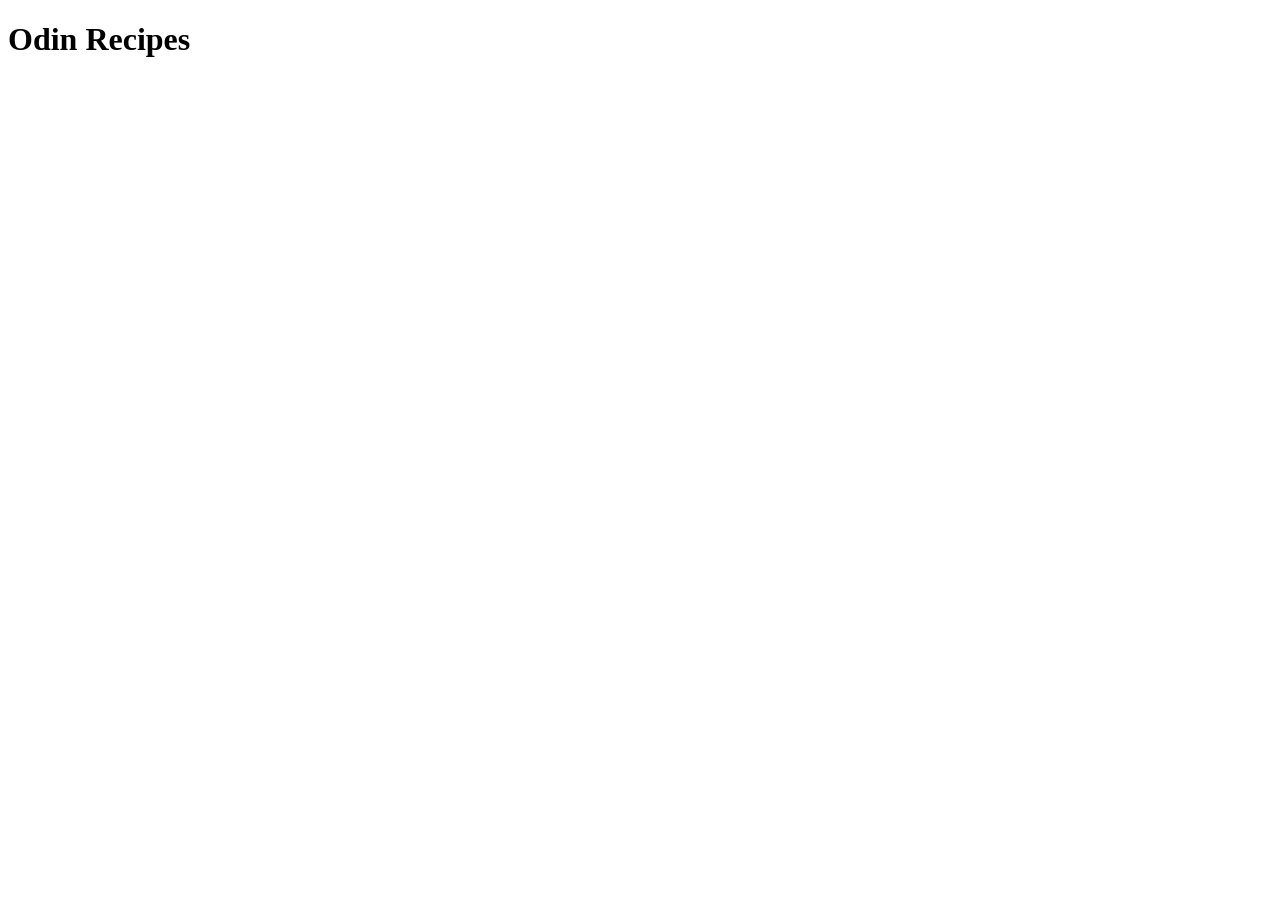
==== index.html @ 1e898666 "add: initial index page" ====
<!DOCTYPE html>
<html lang="en">
<head>
    <meta charset="UTF-8">
    <meta name="viewport" content="width=device-width, initial-scale=1.0">
    <title>Odin Recipes</title>
</head>
<body>
    <h1>Odin Recipes</h1>
    
</body>
</html>
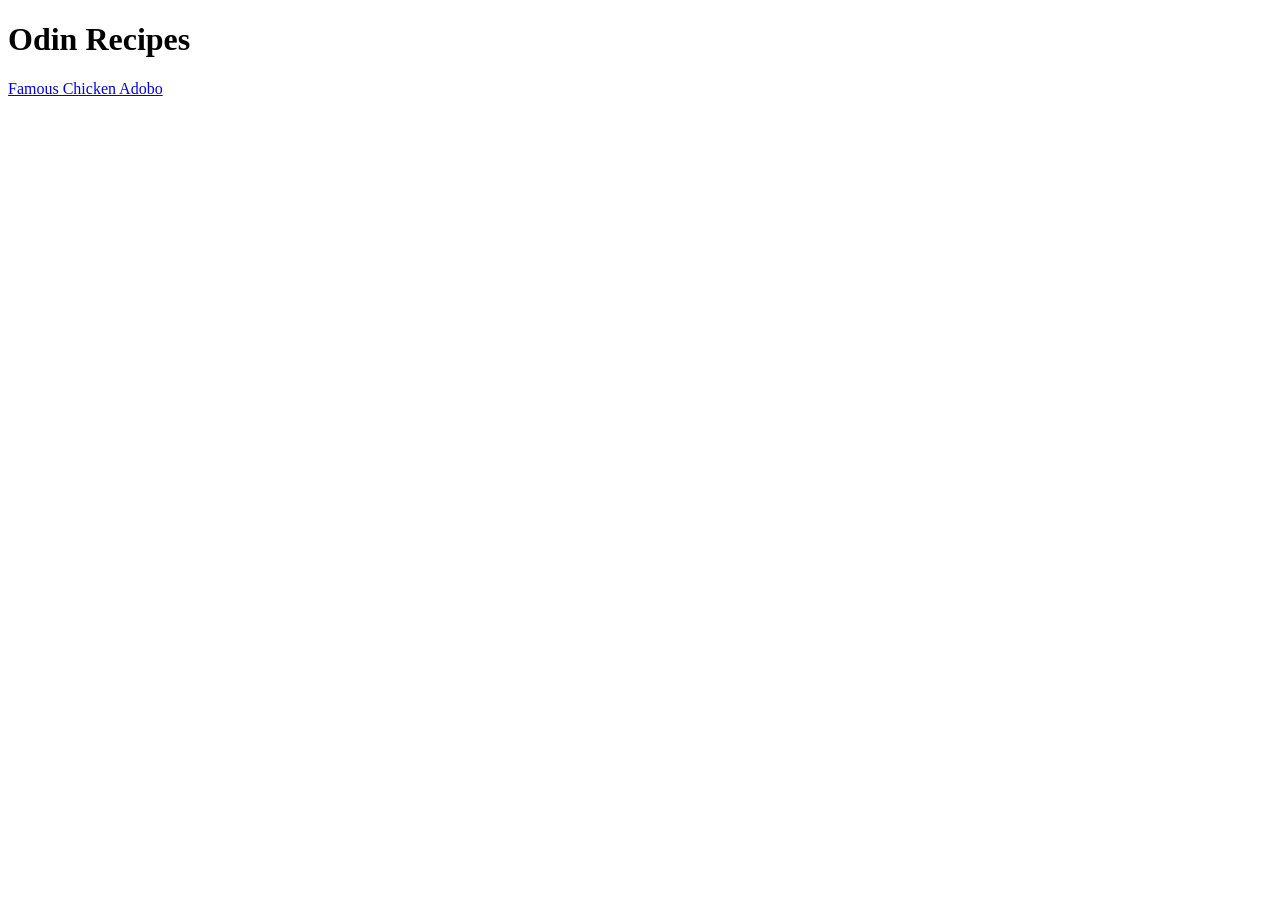
==== commit 0b2ed5ad: "add: link for "adobo" content page on index page" ====
--- a/index.html
+++ b/index.html
@@ -7,6 +7,6 @@
 </head>
 <body>
     <h1>Odin Recipes</h1>
-    
+    <a href="recipes/adobo.html">Famous Chicken Adobo</a>
 </body>
 </html>
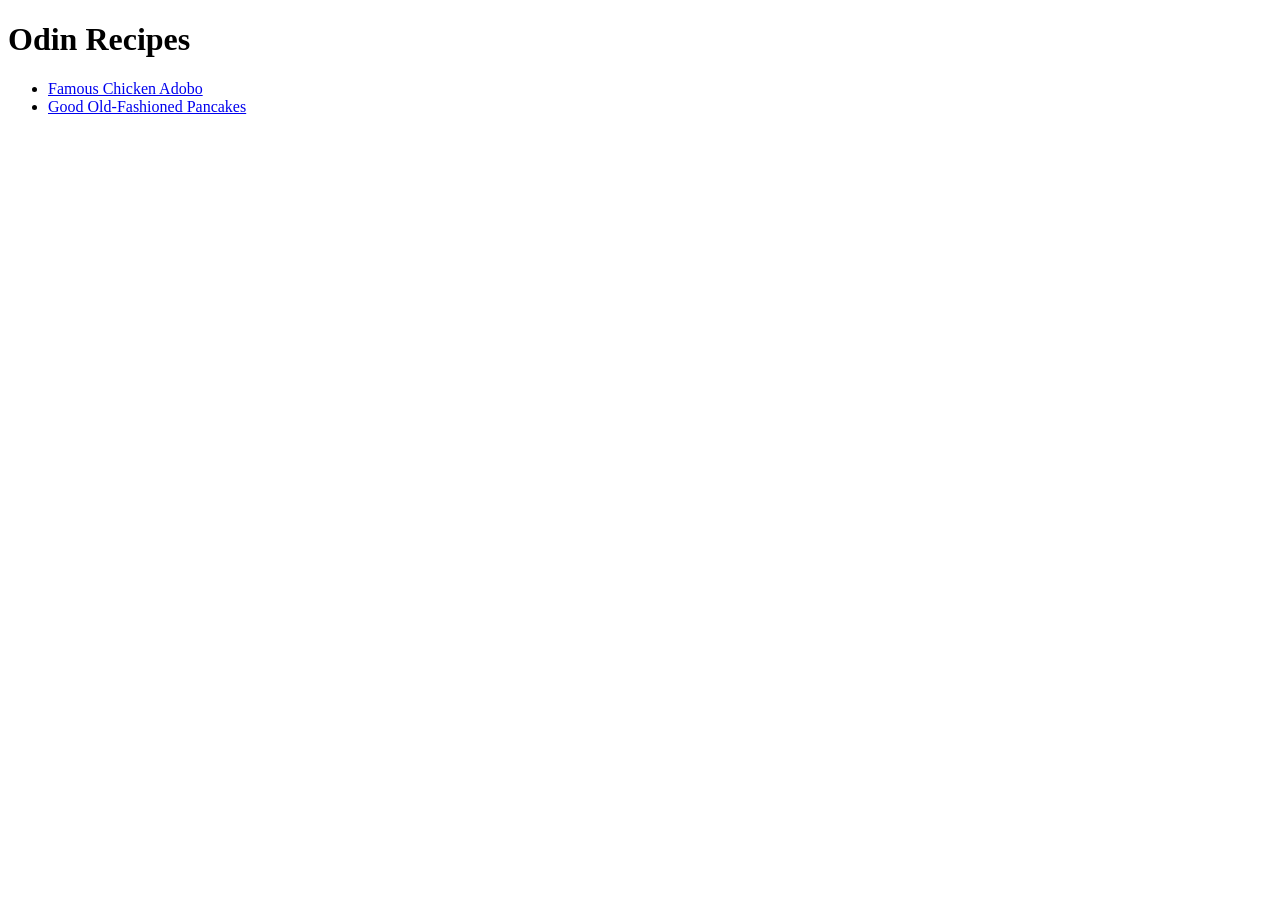
==== commit 9313b093: "add: link for "pancake" content page on index page" ====
--- a/index.html
+++ b/index.html
@@ -7,6 +7,9 @@
 </head>
 <body>
     <h1>Odin Recipes</h1>
-    <a href="recipes/adobo.html">Famous Chicken Adobo</a>
+    <ul>
+        <li><a href="recipes/adobo.html">Famous Chicken Adobo</a></li>
+        <li><a href="recipes/pancake.html">Good Old-Fashioned Pancakes</a></li>
+    </ul>
 </body>
 </html>
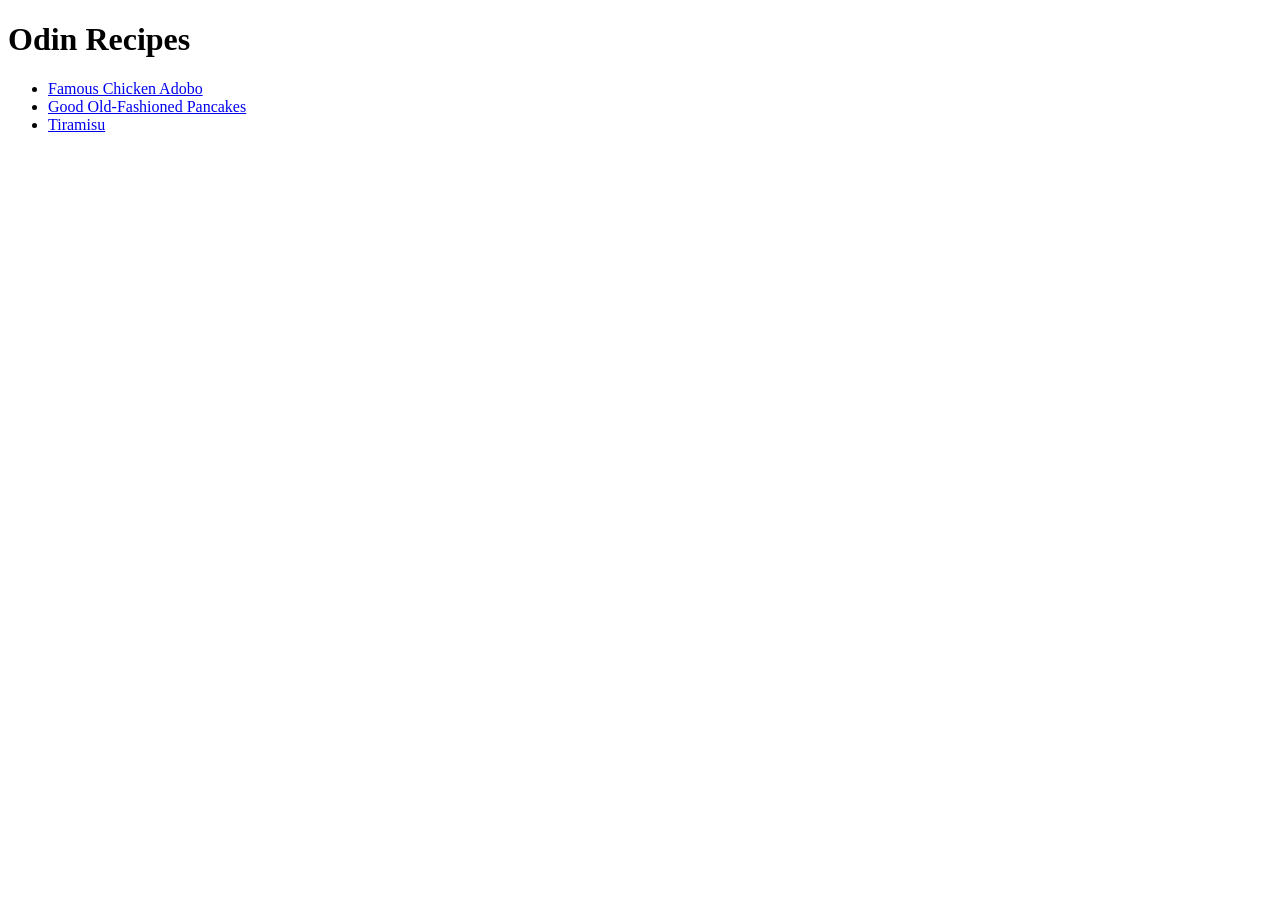
==== commit cfc91145: "add: link for "tiramisu" content page on index page" ====
--- a/index.html
+++ b/index.html
@@ -10,6 +10,7 @@
     <ul>
         <li><a href="recipes/adobo.html">Famous Chicken Adobo</a></li>
         <li><a href="recipes/pancake.html">Good Old-Fashioned Pancakes</a></li>
+        <li><a href="recipes/tiramisu.html">Tiramisu</a></li>
     </ul>
 </body>
 </html>
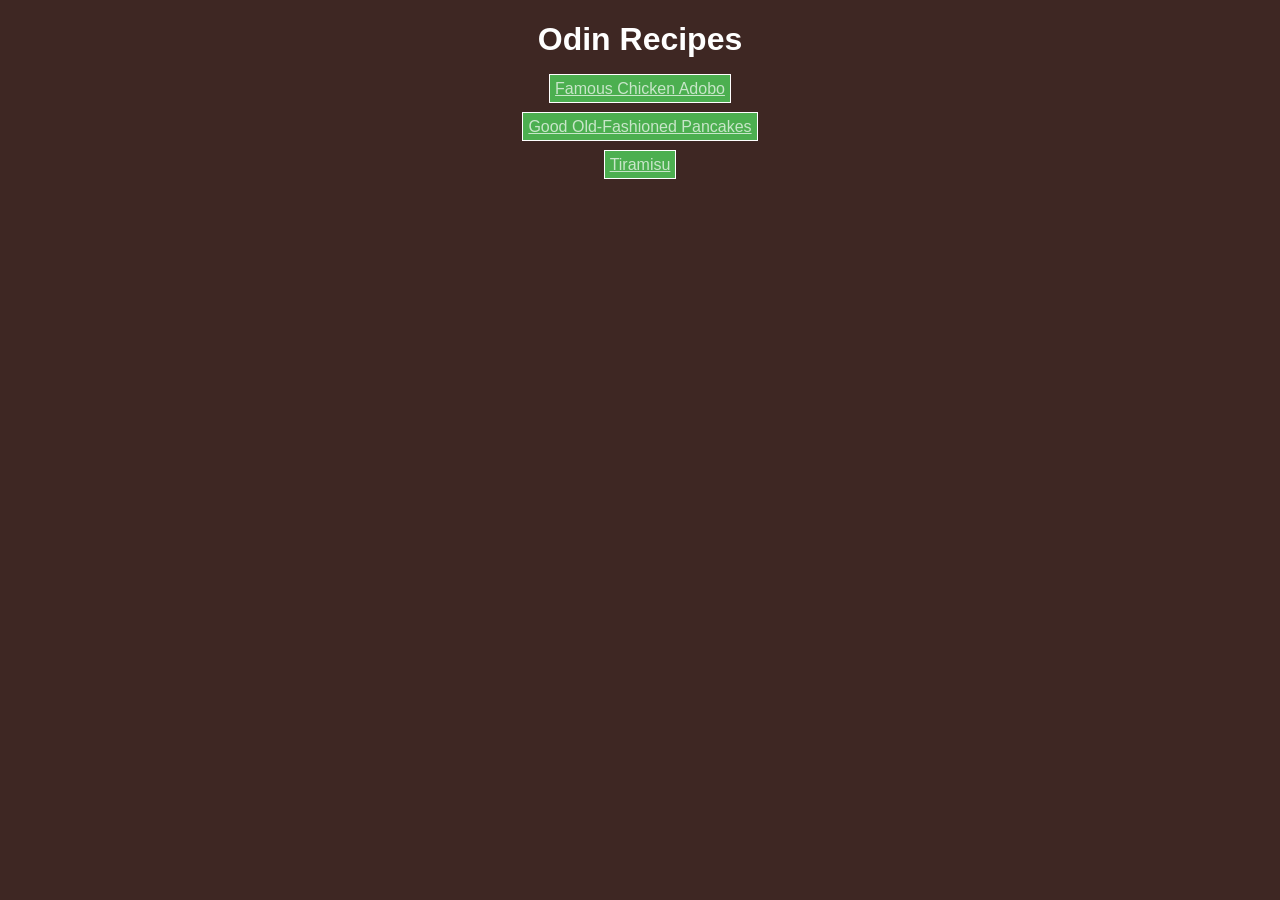
==== commit 1907957c: "add: styles on 'navigation lists' of index page" ====
--- a/index.html
+++ b/index.html
@@ -3,14 +3,15 @@
 <head>
     <meta charset="UTF-8">
     <meta name="viewport" content="width=device-width, initial-scale=1.0">
+    <link rel="stylesheet" type="text/css" href="styles/main.css">
     <title>Odin Recipes</title>
 </head>
-<body>
-    <h1>Odin Recipes</h1>
-    <ul>
-        <li><a href="recipes/adobo.html">Famous Chicken Adobo</a></li>
-        <li><a href="recipes/pancake.html">Good Old-Fashioned Pancakes</a></li>
-        <li><a href="recipes/tiramisu.html">Tiramisu</a></li>
+<body id="index-page">
+    <h1 class="index-title">Odin Recipes</h1>
+    <ul id="nav-container">
+        <li class="nav-list"><a href="recipes/adobo.html">Famous Chicken Adobo</a></li>
+        <li class="nav-list"><a href="recipes/pancake.html">Good Old-Fashioned Pancakes</a></li>
+        <li class="nav-list"><a href="recipes/tiramisu.html">Tiramisu</a></li>
     </ul>
 </body>
 </html>
--- a/styles/main.css
+++ b/styles/main.css
@@ -0,0 +1,34 @@
+html {
+    box-sizing: border-box;
+}
+
+*, *::after, *::before {
+    box-sizing: inherit;
+}
+
+body {
+    font-family: 'Segoe UI', Tahoma, Geneva, Verdana, sans-serif;
+    background-color: #3E2723;
+    color: #FFFFFF;
+    margin: 10px auto;
+    padding: 0 50px;
+}
+
+a {
+    background-color: #4CAF50;
+    color: #C8E6C9;
+    border: 1px #FFFFFF solid;
+    padding: 5px;
+}
+
+#index-page {
+    text-align: center;
+}
+
+#nav-container {
+    list-style: none;
+    padding: 0;
+}
+.nav-list {
+    margin-bottom: 20px;
+}
